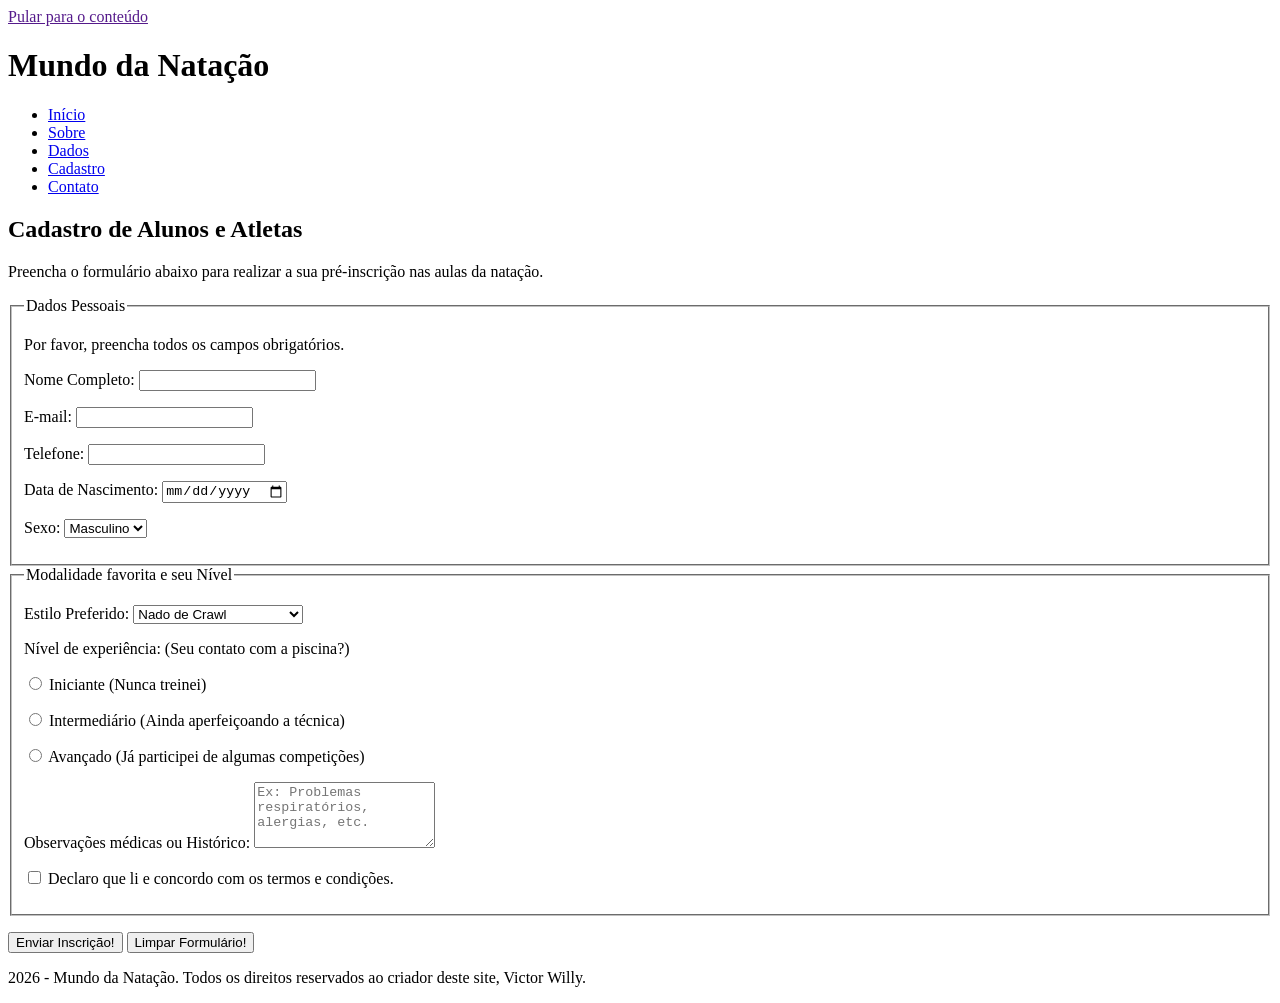
==== cadastro.HTML @ ff9e7e97 "Criação da página cadastro e alterações em outras pastas." ====
<!DOCTYPE html>
<html lang="pt-BR">
<head>
    <meta charset="UTF-8">
    <meta name="viewport" content="width=device-width, initial-scale=1.0">
    <meta name="descripition" content="Formulário de cadastro para alunos e atletas de natação.">
    <title>Cadastro - Mundo da Natação</title>
</head>
<body>
    <a href=""#conteudo-principal">Pular para o conteúdo</a>

    <header>
        <h1>Mundo da Natação</h1>
    </header>

    <nav aria-label="Navegação principal">
        <ul>
            <li><a href="index.html">Início</a></li>
            <li><a href="sobre.html">Sobre</a></li> 
            <li><a href="dados.html">Dados</a></li>
            <li><a href="cadastro.html" aria-current="page">Cadastro</a></li>
            <li><a href="contato.html">Contato</a></li> 
        </ul>
    </nav>

    <main id="conteudo-principal">
        <section> 
            <h2>Cadastro de Alunos e Atletas</h2>
            <p>Preencha o formulário abaixo para realizar a sua pré-inscrição nas aulas da natação.</p>

            <form>
                <fieldset>
                    <legend>Dados Pessoais</legend>

                    <p>Por favor, preencha todos os campos obrigatórios.</p>
                    <p>
                        <label for="nome">Nome Completo:</label>
                        <input type="text" id="nome" name="nome"><br>
                    </p>

                    <p>
                        <label for="email">E-mail:</label>
                        <input type="email" id="email" name="email"><br>
                    </p>

                    <p>
                        <label for="telefone">Telefone:</label>
                        <input type="tel" id="telefone" name="telefone"><br>
                    </p>

                    <p>
                        <label for="nascimento">Data de Nascimento:</label>
                        <input type="date" id="nascimento" name="nascimento"><br>
                    </p>
                    
                    <p>
                        <label for="sexo">Sexo:</label>
                        <select id="sexo" name="sexo">
                            <option value="masculino">Masculino</option>
                            <option value="feminino">Feminino</option>
                            <option value="outro">Outro</option>
                        </select><br>
                    </p>

                </fieldset>

                <fieldset>
                    <legend>Modalidade favorita e seu Nível</legend>

                    <p>
                        <label for="estilo-preferido">Estilo Preferido:</label>
                        <select id="estilo-preferido" name="estilo-preferido">
                            <option value="Crawl">Nado de Crawl</option>
                            <option value="Costas">Nado de Costas</option>
                            <option value="Peito">Nado de Peito</option>
                            <option value="Borboleta">Nado de Borboleta</option>
                            <option value="Medley">Medley (todos os estilos)</option>
                        </select><br>
                    </p>

                    <p>Nível de experiência: (Seu contato com a piscina?)</p> 

                    <p>
                        <input type="radio" id="iniciante" name="nivel" value="iniciante">
                        <label for="iniciante">Iniciante (Nunca treinei)</label>
                    </p>

                    <p>
                        <input type="radio" id="intermediario" name="nivel" value="intermediario">
                        <label for="intermediario">Intermediário (Ainda aperfeiçoando a técnica)</label>
                    </p>

                    <p>
                        <input type="radio" id="avancado" name="nivel" value="avancado">
                        <label for="avancado">Avançado (Já participei de algumas competições)</label>
                    </p>

                    <p>
                        <label for="observacoes">Observações médicas ou Histórico:</label>
                        <textarea id="observacoes" name="observacoes" rows="4" maxlength="300" placeholder="Ex: Problemas respiratórios, alergias, etc."></textarea><br>
                    </p>

                    <p>
                        <input type="checkbox" id="termos" name="termos">
                        <label for="termos">Declaro que li e concordo com os termos e condições.</label>
                    </p>
                </fieldset>

                <p>
                    <button type="submit">Enviar Inscrição!</button>
                    <button type="reset">Limpar Formulário!</button>
                </p>

            </form>
        </section>
    </main>

    <footer>
        <p>2026 - Mundo da Natação. Todos os direitos reservados ao criador deste site, Victor Willy.</p> 
    </footer>
</body>
</html>
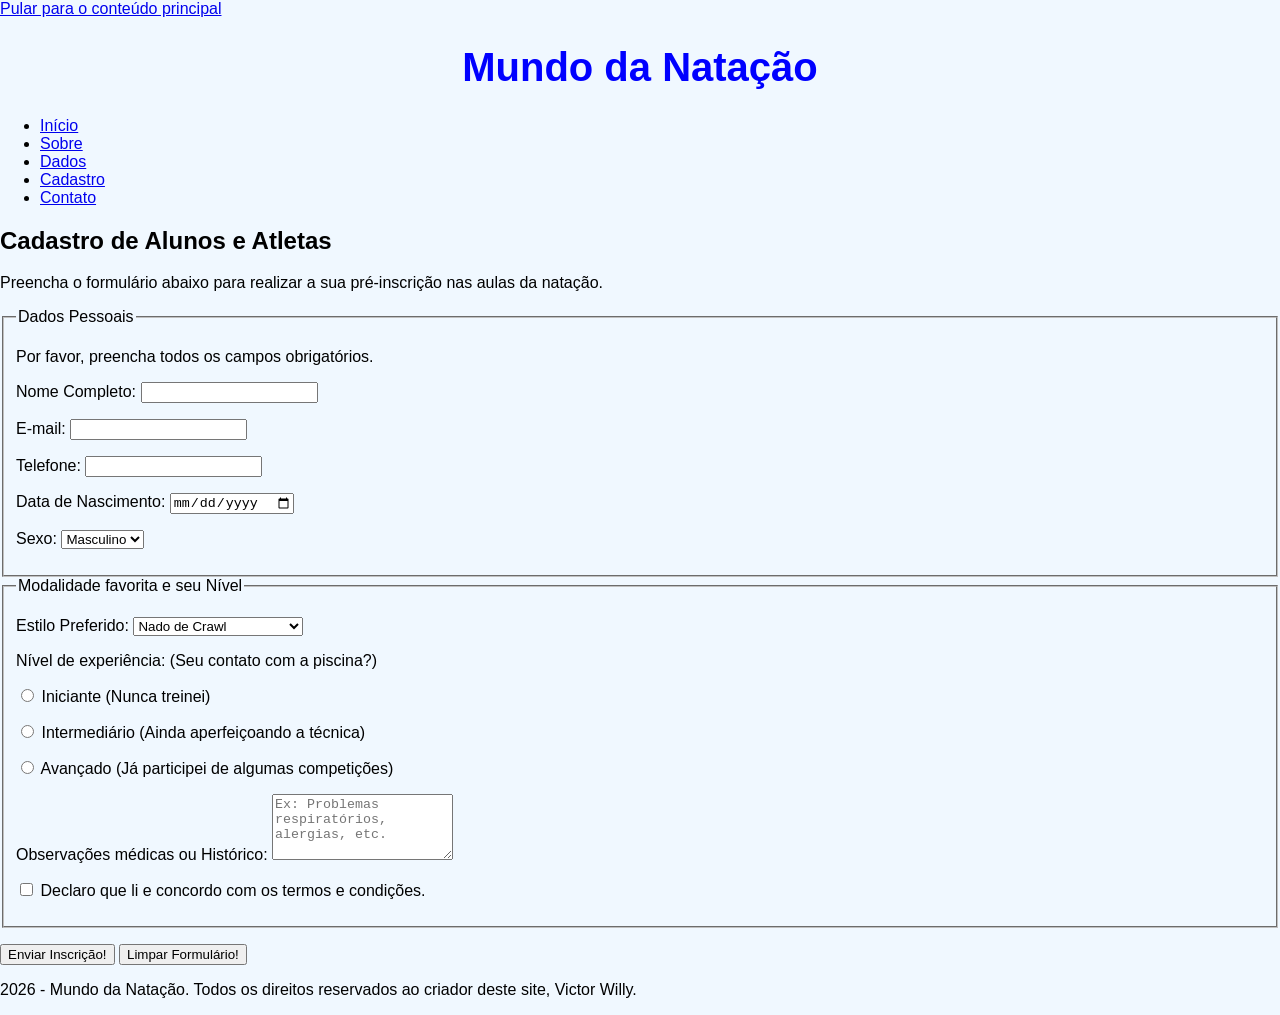
==== commit 4d6ca9b3: "Alterações em todas as pastas." ====
--- a/cadastro.HTML
+++ b/cadastro.HTML
@@ -5,9 +5,11 @@
     <meta name="viewport" content="width=device-width, initial-scale=1.0">
     <meta name="descripition" content="Formulário de cadastro para alunos e atletas de natação.">
     <title>Cadastro - Mundo da Natação</title>
+
+    <link rel="stylesheet" href="css/index.css">
 </head>
 <body>
-    <a href=""#conteudo-principal">Pular para o conteúdo</a>
+    <a href="#conteudo-principal">Pular para o conteúdo principal</a>
 
     <header>
         <h1>Mundo da Natação</h1>
@@ -52,7 +54,7 @@
                         <label for="nascimento">Data de Nascimento:</label>
                         <input type="date" id="nascimento" name="nascimento"><br>
                     </p>
-                    
+
                     <p>
                         <label for="sexo">Sexo:</label>
                         <select id="sexo" name="sexo">
--- a/css/index.css
+++ b/css/index.css
@@ -0,0 +1,12 @@
+h1 {
+    color: blue;
+    font-size: 2.5em;
+    text-align: center;
+}
+
+body {
+    background-color: #f0f8ff;
+    font-family: Arial, sans-serif;
+    margin: 0;
+    padding: 0;
+}
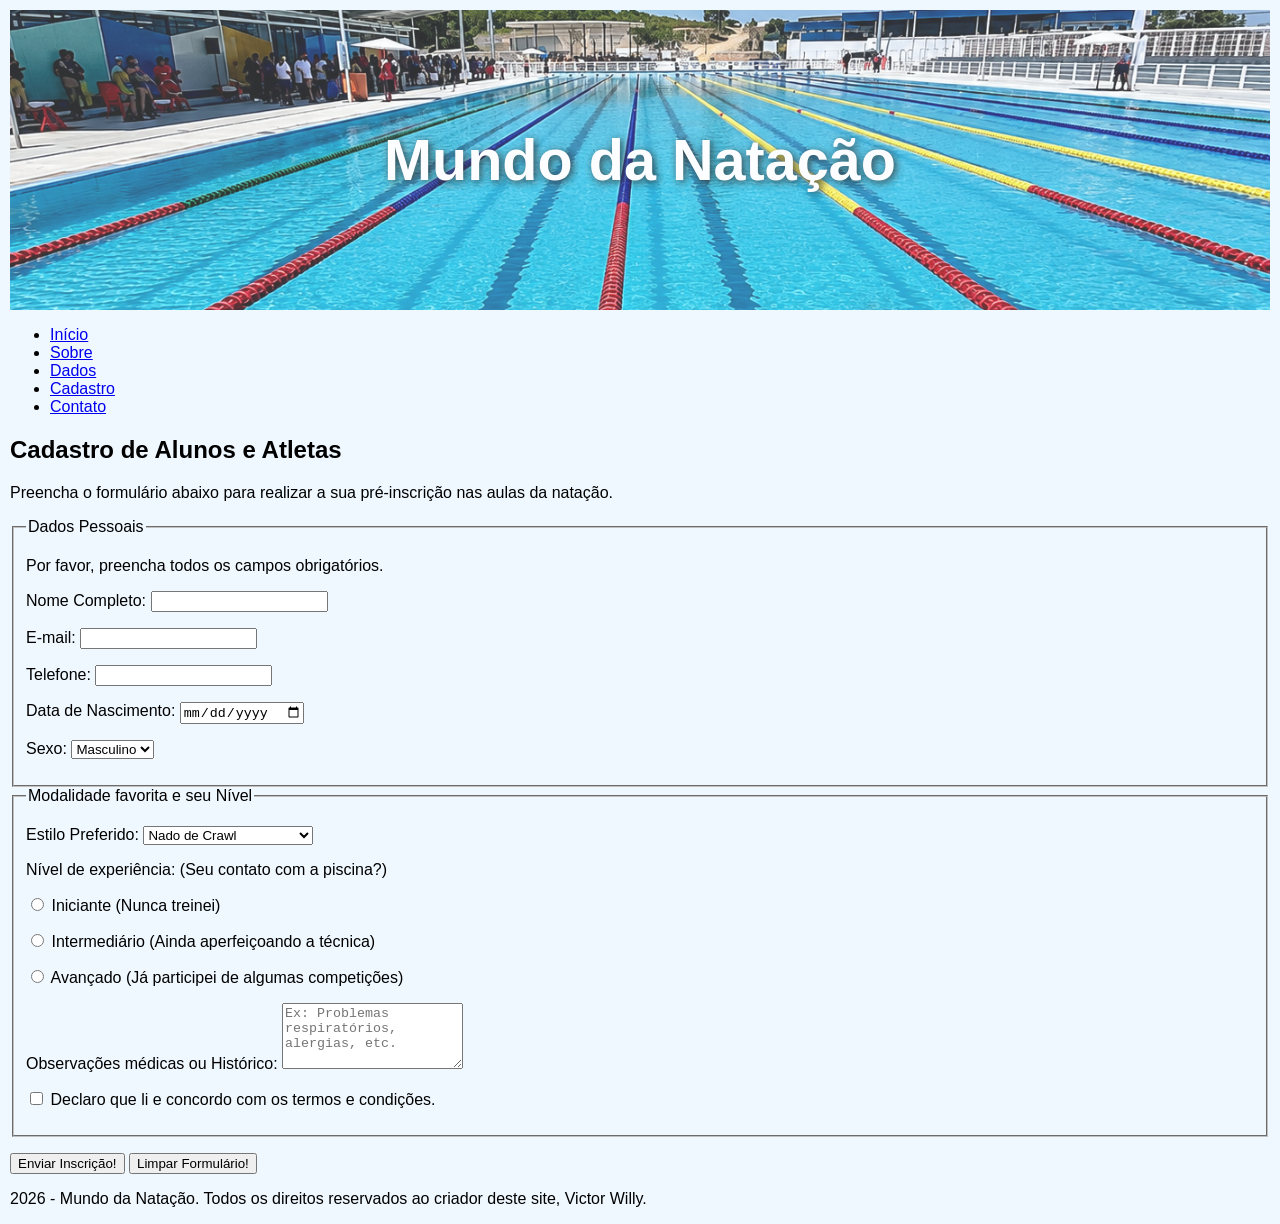
==== commit 5d2d606d: "Atualiza páginas HTML e CSS: Cria página de contato, ajusta títulos e remove links de pular conteúdo" ====
--- a/cadastro.HTML
+++ b/cadastro.HTML
@@ -4,13 +4,11 @@
     <meta charset="UTF-8">
     <meta name="viewport" content="width=device-width, initial-scale=1.0">
     <meta name="descripition" content="Formulário de cadastro para alunos e atletas de natação.">
-    <title>Cadastro - Mundo da Natação</title>
+    <title>Mundo da Natação - Cadastro</title>
 
     <link rel="stylesheet" href="css/index.css">
 </head>
 <body>
-    <a href="#conteudo-principal">Pular para o conteúdo principal</a>
-
     <header>
         <h1>Mundo da Natação</h1>
     </header>
@@ -25,7 +23,7 @@
         </ul>
     </nav>
 
-    <main id="conteudo-principal">
+    <main>
         <section> 
             <h2>Cadastro de Alunos e Atletas</h2>
             <p>Preencha o formulário abaixo para realizar a sua pré-inscrição nas aulas da natação.</p>
--- a/css/index.css
+++ b/css/index.css
@@ -1,12 +1,29 @@
 h1 {
-    color: blue;
-    font-size: 2.5em;
+    color: white;
+    font-size: 3.6em;
     text-align: center;
 }
 
 body {
     background-color: #f0f8ff;
     font-family: Arial, sans-serif;
-    margin: 0;
+    margin: 10px;
     padding: 0;
+}
+
+header {
+    background-image: url('../piscina1.png');
+    background-size: cover;
+    background-position: center;
+    height: 300px;
+    display: flex;
+    align-items: center;
+    justify-content: center;
+    opacity: 0.8;
+}
+
+header h1 {
+    color: #ffffff;
+    font-weight: bold;
+    text-shadow: 2px 2px 8px rgba(0, 0, 0, 0.9);
 }
